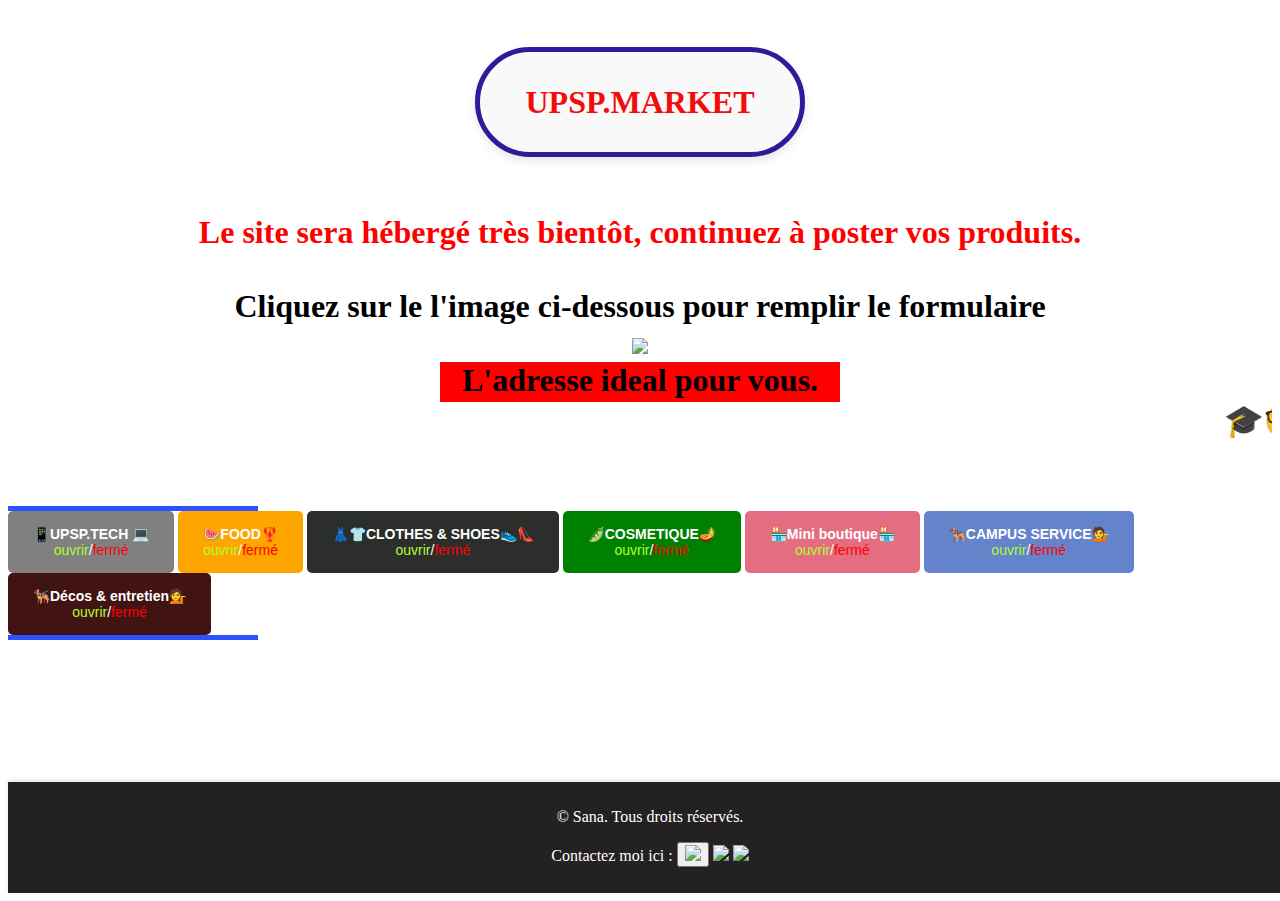
==== index.html @ f22b44c7 "Update index.html" ====
<!DOCTYPE html>
<html lang="en">
<head>
    <link rel="icon" href="https://i.pinimg.com/736x/e4/6c/f3/e46cf3251d27d0cfec1cc9cb92fab597.jpg">
    <meta charset="UTF-8">
    <meta name="viewport" content="width=device-width, initial-scale=1.0">
    <title>upspmarket</title>
    <link rel="stylesheet" href="style.css">
    <!-- image arrière plan,<div class="background-container>"-->
</head>
<body>
<!-- Contenu principal de la page -->
<div class="content">
    <center>
            <br>
            <h1>
                    <span style ="color:red;">
                        <div class="special-box">
                            <h1>
                                UPSP.MARKET
                            </h1>
                        </div>
                    </span><br>
<!--_____________________________Message d'acceuil________________________________-->
                    <span style="color:red;">
                        <strong>
                            Le site sera hébergé très bientôt, continuez à poster vos produits.
                    </span><br><br>
                            <center>
                                Cliquez sur le l'image ci-dessous pour remplir le formulaire
                            </center>
                        </strong>
<!--_____________________________Fin message d'acceuil________________________________-->

                     <!--_______________________Formulaire pour s'inscrire_________________________-->
    <a href="https://docs.google.com/forms/d/e/1FAIpQLScTMn6mOJi2BlqLRBsfJZEhx3GvgQugnROw93ZhOBTxS9wblA/viewform?usp=sf_link">
        <img src="https://i.pinimg.com/736x/54/bc/32/54bc32c8ae7e5a881b48f28f1074d2fd.jpg"width="500" eight="300">
       </img>
   </a><br>
<!--_______________________Formulaire pour s'inscrire_________________________-->
                    <div class="animated-element">L'adresse ideal pour vous.</div>
                <marquee>🎓🤓💻
                        <!-- Contenu de votre élément -->
                      Tout ce dont vous avez besoin se trouve ici, le meilleur de l'Université Polytechnique de San Pedro 🎓🤓💻 !
                </marquee>
            </h1>
    </center><br>

    <br>
    <div class="box"></div>
    <button class="animated-button" style="background-color:grey" type="button" onclick="toggleDiv('A');"><strong>📱UPSP.TECH 💻</strong><br><span style="color:greenyellow">ouvrir</span>/<span style="color:red">fermé</span></button>
    <button class="animated-button" style="background-color:orange" type="button" onclick="toggleDiv('B');"><strong>🍉FOOD🦞</strong><br><span style="color:greenyellow">ouvrir</span>/<span style="color:red">fermé</span></button>
    <button class="animated-button" type="button" onclick="toggleDiv('E');"><strong>👗👕CLOTHES & SHOES👟👠</strong><br><span style="color:greenyellow">ouvrir</span>/<span style="color:red">fermé</span></button>
    <button class="animated-button" style="background-color:green" type="button" onclick="toggleDiv('D');"><strong>🫛COSMETIQUE🪔</strong><br><span style="color:greenyellow">ouvrir</span>/<span style="color:red">fermé</span></button>
    <button class="animated-button" style="background-color:rgba(218, 55, 82, 0.731)" type="button" onclick="toggleDiv('C');"><strong>🏪Mini boutique🏪</strong><br><span style="color:greenyellow">ouvrir</span>/<span style="color:red">fermé</span></button>
    <button class="animated-button" style="background-color:rgb(100, 131, 202)" type="button" onclick="toggleDiv('F');"><strong>🐕‍🦺CAMPUS SERVICE💁</strong><br><span style="color:greenyellow">ouvrir</span>/<span style="color:red">fermé</span></button>
    <button class="animated-button" style="background-color:rgb(66, 19, 19)" type="button" onclick="toggleDiv('G');"><strong>🐕‍🦺Décos & entretien💁</strong><br><span style="color:greenyellow">ouvrir</span>/<span style="color:red">fermé</span></button>
    <div class="box"></div>

    
    <!--_______________________Button Grand volets_______________________-->

    <div id="A" style="display: none;">
    <br>
    <span style="color:white">
    <center>
        <h2 style="background-color: grey">
            UPSP.TECH
        </h2>
    </center>
    </span>
    <div class="tech">
    <!--_______________________Button volet ordi_______________________-->
    
        <button class="animated-button" style="background-color:rgb(68, 66, 66);" type="button" onclick="toggleDiv('div1');">
            <strong>
                Ordinateur
            </strong>
            <br><span style="color:greenyellow">ouvrir</span>/<span style="color:red">fermé</span>
        </button><br>
    <!--_______________________Fin Button volet ordi_______________________-->
     <!--_______________________Contenu button volet ordi_______________________-->
     <div id="div1" style="display: none;"><br>
        Rien pour l'instant
    </div><br>
    <!--_______________________Fin Contenu button volet ordi_______________________-->

    <!--_______________________Button volet téléphone_______________________-->
    
     <button class="animated-button" style="background-color:rgb(68, 66, 66);" type="button" onclick="toggleDiv('div3');">
        <strong>
            Téléphone
        </strong>
        <br><span style="color:greenyellow">ouvrir</span>/<span style="color:red">fermé</span>
    </button><br>
<!--_______________________Fin Button volet téléphone_______________________-->
         <!--_______________________Contenu button volet téléphone_______________________-->
         <div id="div3" style="display: none;"><br>
            Rien pour l'instant
        </div><br>
        <!--_______________________Fin Contenu button volet téléphone_______________________-->
    <!--_______________________Button volet habillage_______________________-->
            <button class="animated-button" style="background-color:rgb(68, 66, 66)" type="button" onclick="toggleDiv('div2');">              
                    <strong>
                    habillage PC
                </strong>
                <br><span style="color:greenyellow">ouvrir</span>/<span style="color:red">fermé</span>
            </button>
                    <br>
    <!--_______________________Fin Button volet habillage_______________________--> 
    
    <!--_______________________Contenu Button volet habillage_______________________-->
    <div id="div2" style="display: none;"><br>
    Rien pour l'instant
    </div><br>
    <!--_______________________Fin Contenu button volet habillage_______________________-->
</div>
    <script>
        function toggleDiv(id) {
            const divCible = document.getElementById(id);
            divCible.style.display = (divCible.style.display === 'none') ? 'block' : 'none';
        }
    </script>
    </div>
    <!--__________________Début Contenu UPSP.FOOD________________________-->
<div id="B" style="display: none;">
            <br>
            <span style="color:white">
            <center>
                <h2 style="background-color: orange"
                <h2>
                    C'EST L'HEURE DE GARCON
                </h2>
            </center>
            </span>

<div class="food">

<!--_________________________________________vendeur de Ines_________________________________-->
<p> 
    <h3>Attiéké</h3>
    <img src="https://i.pinimg.com/474x/45/db/66/45db667c09c35a078e8d713dfca52bf6.jpg" width="200" eight="200"><br>
    De l'attiéké frais et bien consistant disponible en chambre <br>
 Contactez le vendeur ici : 
    
    <a href="tel:+2250152304419"><button><img src="https://i.pinimg.com/474x/60/6f/cf/606fcf646f2f1ab3c95fbb1ce1888064.jpg" width="40" eight="40"></button></a> 
    <a href="https://wa.me/2250575087250"<button><img src="https://th.bing.com/th/id/OIP.UU5lzm8LnjSTkLT4FLvFlAHaHa?rs=1&pid=ImgDetMain" width="40" eight="40"></button></a>
     <!--Fin contacter vendeur-->
    <!--Fin boxe contenue-->
</p><br>
<!--_________________________________________Fin vendeur de Ines_________________________________-->

<!--_________________________________________Vendeur de Chocolat_________________________________-->
<p>
    <h3>Chocalat</h3>
        <img src="https://i.pinimg.com/474x/d8/e5/52/d8e552cf3e29cdafb84d73206c1eb797.jpg" width="200" eight="200"><br>
    disponible en chambre A1-76 :<br>
    - 50 frs le cube<br>
    - 500 frs le sachet<br>
    - 1000 frs la boite<br></h3> 
    Contactez le vendeur ici : 
        
        <a href="tel:+2250574932500"><button><img src="https://i.pinimg.com/474x/60/6f/cf/606fcf646f2f1ab3c95fbb1ce1888064.jpg" width="40" eight="40"></button></a> 
        <a href="lien whatsapp ici"<button><img src="https://th.bing.com/th/id/OIP.UU5lzm8LnjSTkLT4FLvFlAHaHa?rs=1&pid=ImgDetMain" width="40" eight="40"></button></a>
         <!--Fin contacter vendeur-->
</p>
<!--_________________________________________Fin Vendeur de Chocolat_________________________________-->

<!--_________________________________________vendeur de pain_________________________________-->
<p>
    <h3>Pain</h3>
<img src="https://i.pinimg.com/474x/0f/12/c1/0f12c1b92d27aff63682634176e4d820.jpg" width="200" eight="200"><br>
du pains chaud sur le campus disponible en D2-118<br>
 Contactez le vendeur ici : 

<a href="tel:+2250703052714"><button><img src="https://i.pinimg.com/474x/60/6f/cf/606fcf646f2f1ab3c95fbb1ce1888064.jpg" width="40" eight="40"></button></a> 
<a href="https://wa.me/2250703052714"<button><img src="https://th.bing.com/th/id/OIP.UU5lzm8LnjSTkLT4FLvFlAHaHa?rs=1&pid=ImgDetMain" width="40" eight="40"></button></a>
 <!--Fin contacter vendeur-->
<!--Fin boxe contenue-->
</p><br>
<!--_________________________________________Fin vendeur de pain_________________________________-->
    <!--_________________________________________Gbozon_________________________________-->
<p>
    <h3>gbozon bien consistant</h3>
        <img src="https://i.pinimg.com/474x/61/51/6e/61516ebcb2709386ce1fd863b7da479f.jpg" width="200" eight="200"><br>
        
        <trong>
            du gbozon bien consistant, 50 frs en chambre C2-111
    <br> </trong> Contactez le vendeur ici : 
        
        <a href="tel:+225O749990500"><button><img src="https://i.pinimg.com/474x/60/6f/cf/606fcf646f2f1ab3c95fbb1ce1888064.jpg" width="40" eight="40"></button></a> 
        <a href="https://wa.me/2250703052714"><button><img src="https://th.bing.com/th/id/OIP.UU5lzm8LnjSTkLT4FLvFlAHaHa?rs=1&pid=ImgDetMain" width="40" eight="40"></button></a>
         <!--Fin contacter vendeur-->
</p>
    <!--_________________________________________Fin Gbozon_________________________________-->

<!--_________________________________________Crepes Grace Emmanuella_________________________________-->
<p>
    <h3>Crêpes</h3>
        <img src="https://i.pinimg.com/474x/1e/a3/45/1ea34511c8b0f3c87700ee6958c28e7b.jpg" width="200" eight="200"><br>
        
        <trong>
            Crêpe<br> 
            8 crêpe nature 1000f<br> 
            8 crêpe au chocolat 1500f<br> 
            10 crêpe au Nutella 2000f,<br>
            disponible en chambre A1-47
    <br> </trong> Contactez le vendeur ici : 
        
        <a href="tel:+2250787151311"><button><img src="https://i.pinimg.com/474x/60/6f/cf/606fcf646f2f1ab3c95fbb1ce1888064.jpg" width="40" eight="40"></button></a> 
        <a href="https://wa.me/+2250787151311"><button><img src="https://th.bing.com/th/id/OIP.UU5lzm8LnjSTkLT4FLvFlAHaHa?rs=1&pid=ImgDetMain" width="40" eight="40"></button></a>
         <!--Fin contacter vendeur-->
</p>
    <!--_________________________________________Fin Crepes Grace Emmanuella_________________________________-->

<!--_________________________________________Vendeur de Chips_________________________________-->
<p>
    <h3>Chips</h3>
        <img src="https://i.pinimg.com/474x/78/dd/a6/78dda67d8907d0174f7057cfb4152e4b.jpg" width="200" eight="200"><br>

    disponible en chambre A1-63 pour les filles <br>et C2-103 pour les garçons au prix de 100f seulement.<br>
    Contactez le vendeur ici : 
        
        <a href="tel:+2250152547659"><button><img src="https://i.pinimg.com/474x/60/6f/cf/606fcf646f2f1ab3c95fbb1ce1888064.jpg" width="40" eight="40"></button></a> 
        <a href="lien whatsapp ici"<button><img src="https://th.bing.com/th/id/OIP.UU5lzm8LnjSTkLT4FLvFlAHaHa?rs=1&pid=ImgDetMain" width="40" eight="40"></button></a>
         <!--Fin contacter vendeur-->
</p><br>
<!--_________________________________________Fin Vendeur de Chips_________________________________-->

<!--_________________________________________AWAZA Emmanuel Désiré Des chips de bananes_________________________________-->
<p>
    <h3>chips de bananes</h3>
        <img src="https://i.pinimg.com/474x/78/94/41/7894419e05bc29db40de49fc81e91cbb.jpg" width="200" eight="200">
        <img src="lien manquant ici" width="200" eight="200"><br>
        
        <trong>
            Des chips de bananes 100 frs<br>
            disponible en chambre C2-101
    <br> </trong> Contactez le vendeur ici : 
        
        <a href="tel:+2250777221396"><button><img src="https://i.pinimg.com/474x/60/6f/cf/606fcf646f2f1ab3c95fbb1ce1888064.jpg" width="40" eight="40"></button></a> 
        <a href="https://wa.me/+2250777221396"><button><img src="https://th.bing.com/th/id/OIP.UU5lzm8LnjSTkLT4FLvFlAHaHa?rs=1&pid=ImgDetMain" width="40" eight="40"></button></a>
         <!--Fin contacter vendeur-->
</p>
    <!--_________________________________________Fin AWAZA Emmanuel Désiré Des chips de bananes_________________________________-->

    </div>
</div>
<!--__________________Fin Contenu UPSP.FOOD________________________-->   

<!--__________________Début Contenu UPSP.CLOTHES________________________-->
    
<div id="E" style="display: none;">
    <br><span style="color:white">
        <center>
            <h2 style="background-color: black">
                UPSP.CLOTHES & SHOES
            </h2>
        </center>
        </span>
    <div class="clo">
    <!--_________________________________________Vendeur de LYA tricoter_________________________________-->
<p>
    <h3>LYA CRÉATION 🧶</h3>
        <img src="https://i.pinimg.com/474x/bf/a7/31/bfa73115e9c46bea02b4c4eecd085e69.jpg" width="200" eight="200">
    <img src="https://i.pinimg.com/474x/b7/91/5d/b7915d10ad5358093e8c8f657ff0f574.jpg" width="150" eight="300">
    
        
        <h3>
    Nous donnons vie à vos idées de vêtements.</h3> 
    Contactez le vendeur ici : 
        
        <a href="tel:+2250703997519"><button><img src="https://i.pinimg.com/474x/60/6f/cf/606fcf646f2f1ab3c95fbb1ce1888064.jpg" width="40" eight="40"></button></a> 
        <a href="lien whatsapp ici"<button><img src="https://th.bing.com/th/id/OIP.UU5lzm8LnjSTkLT4FLvFlAHaHa?rs=1&pid=ImgDetMain" width="40" eight="40"></button></a>
         <!--Fin contacter vendeur-->
</p>
    <!--_________________________________________Fin vendeur LYA tricoter_________________________________-->
<!--_________________________________________Vendeuse audrey_________________________________-->
<p>
    <br>
    <h3>Drey🥰Drey🛒</h3>
        <img src="https://i.pinimg.com/474x/ae/05/b2/ae05b27e4883dfc32a8785d1a883253a.jpg" width="200" eight="200"><br>
    venez faire votre shopping ici😉 : <br></h3> 
    Contactez le vendeur ici : 
        
        <a href="tel:+2250556816036"><button><img src="https://i.pinimg.com/474x/60/6f/cf/606fcf646f2f1ab3c95fbb1ce1888064.jpg" width="40" eight="40"></button></a> 
        <a href="https://wa.me/+2250556816036"<button><img src="https://th.bing.com/th/id/OIP.UU5lzm8LnjSTkLT4FLvFlAHaHa?rs=1&pid=ImgDetMain" width="40" eight="40"></button></a>
         <!--Fin contacter vendeur-->
</p>
    <!--_________________________________________Fin Vendeuse audrey_________________________________-->
    <br>
    </div>
</div>
<!--__________________Fin Contenu UPSP.CLOTHES________________________-->
 <!--__________________Début Contenu UPSP.COSMETIQUE________________________-->
    
 <div id="D" style="display: none;">
    <br><span style="color:white">
        <center>
            <h2 style="background-color: green"
            <h2>
                UPSP.COSMETIQUE
            </h2>
        </center>
        </span>
        <div class="cos">
<!--_________________________________________Savons noir_________________________________-->
<p>
    <h3>Savon noir 100% naturel</h3>
        <img src="https://i.pinimg.com/736x/ee/a3/fc/eea3fce37acac38609f61dd4b78e49b3.jpg" width="200" eight="200"><br>
        
        <trong>
    Vente de savon noir qui est un savon fait à base d'ingrédients naturels tels que le beurre de karité, l'huile végétale, la potasse, l'hysope.
    <br>Le savon traite les boutons, les odeurs corporelles, les pieds d'athlète, eczéma, les vergetures, les teignes, les dartres, disponible en D2-113
    <br> </trong> Contactez le vendeur ici : 
        
        <a href="tel:+2250703967378"><button><img src="https://i.pinimg.com/474x/60/6f/cf/606fcf646f2f1ab3c95fbb1ce1888064.jpg" width="40" eight="40"></button></a> 
        <a href="https://wa.me/+2250703967378"<button><img src="https://th.bing.com/th/id/OIP.UU5lzm8LnjSTkLT4FLvFlAHaHa?rs=1&pid=ImgDetMain" width="40" eight="40"></button></a>
         <!--Fin contacter vendeur-->
</p>
<!--_________________________________________Fin Savons noir_________________________________-->

<!--_________________________________________Parfum et essence_________________________________-->
<p>
    <h3>Parfums et essences de parfum</h3>
        <img src="https://i.pinimg.com/474x/e9/b1/dc/e9b1dc9c8f61c61010616ae4e5856036.jpg" width="200" eight="200"><br>
        
        <trong>
    Parfums et essences de parfum disponible à un prix abordable 1000f pour les parfums et 500f pour les essences , disponible en chambre A1-56
    <br> </trong> Contactez le vendeur ici : 
        
        <a href="tel:+2250710426249"><button><img src="https://i.pinimg.com/474x/60/6f/cf/606fcf646f2f1ab3c95fbb1ce1888064.jpg" width="40" eight="40"></button></a> 
        <a href="https://wa.me/+2250710426249"><button><img src="https://th.bing.com/th/id/OIP.UU5lzm8LnjSTkLT4FLvFlAHaHa?rs=1&pid=ImgDetMain" width="40" eight="40"></button></a>
         <!--Fin contacter vendeur-->
</p>
    <!--_________________________________________Fin Parfum et essence_________________________________-->

            <!--_________________________________________Parfum Kouadio Amoin djelou sylvera_________________________________-->
<p>
    <h3>PARFUM</h3>
        <img src="lien manquant ici" width="200" eight="200"><br>
        
        <trong>
            Des parfums à des prix satisfaisants 1000 l'unité<br>
            disponible en chambre A1-64
    <br> </trong> Contactez le vendeur ici : 
        
        <a href="tel:+2250594936590"><button><img src="https://i.pinimg.com/474x/60/6f/cf/606fcf646f2f1ab3c95fbb1ce1888064.jpg" width="40" eight="40"></button></a> 
        <a href="https://wa.me/+2250594936590"><button><img src="https://th.bing.com/th/id/OIP.UU5lzm8LnjSTkLT4FLvFlAHaHa?rs=1&pid=ImgDetMain" width="40" eight="40"></button></a>
         <!--Fin contacter vendeur-->
</p>
    <!--_________________________________________Fin Parfum Kouadio Amoin djelou sylvera_________________________________-->
    
            
    <br>
</div>
</div>
 <!--__________________Fin Contenu UPSP.COSMETIQUE________________________-->
    <!--__________________Début Contenu UPSP.mini Boutique________________________-->
    <div id="C" style="display: none;">
        <br><span style="color:white">
            <center>
                <h2 style="background-color: rgb(56, 53, 53)"
                <h2>
                    UPSP.boutique
                </h2>
            </center>
            </span>
            <div class="bout">
        <!--_________________________________________Lait en poudre_________________________________-->
<p>
    <h3>Lait en poudre</h3>
        <img src="https://i.pinimg.com/474x/da/71/39/da71391848eca5b598dca9f551ba0c46.jpg" width="200" eight="200"><br>
        
        <trong>
    Lait en poudre disponible en C2-95 au prix de 150 frs
    <br> </trong> Contactez le vendeur ici : 
        
        <a href="tel:+2250170113116"><button><img src="https://i.pinimg.com/474x/60/6f/cf/606fcf646f2f1ab3c95fbb1ce1888064.jpg" width="40" eight="40"></button></a> 
        <a href="lien ici"><button><img src="https://th.bing.com/th/id/OIP.UU5lzm8LnjSTkLT4FLvFlAHaHa?rs=1&pid=ImgDetMain" width="40" eight="40"></button></a>
         <!--Fin contacter vendeur-->
</p>
    <!--_________________________________________Fin Lait en poudre_________________________________-->

    <!--_________________________________________Sardine & Paté GNIRE KADIDJA STEPHANIE KANE_________________________________-->
<p>
    <h3>Sardine et pâté</h3>
        <img src="https://i.pinimg.com/736x/95/d1/04/95d1048e8f7e5d4bbb7358df4927274b.jpg" width="200" eight="200">
        <img src="lien manquant ici" width="200" eight="200"><br>
        
        <trong>
            Sardine et pâté prix unitaire 500 frs<br>
            disponible en chambre A1-58
    <br> </trong> Contactez le vendeur ici : 
        
        <a href="tel:+2250706524776"><button><img src="https://i.pinimg.com/474x/60/6f/cf/606fcf646f2f1ab3c95fbb1ce1888064.jpg" width="40" eight="40"></button></a> 
        <a href="https://wa.me/+2250706524776"><button><img src="https://th.bing.com/th/id/OIP.UU5lzm8LnjSTkLT4FLvFlAHaHa?rs=1&pid=ImgDetMain" width="40" eight="40"></button></a>
         <!--Fin contacter vendeur-->
</p>
    <!--_________________________________________Fin Sardine & Patté GNIRE KADIDJA STEPHANIE KANE_________________________________-->
    
    
    </div>
    </div>
    <!--__________________Fin Contenu UPSP.boutique________________________-->   
    
    <!--_________________________________________________________________________________-->

    <!--__________________Début Contenu UPSP.SERVICE________________________-->
    
<div id="F" style="display: none;">
    <br><span style="color:white">
        <center>
            <h2 style="background-color: black"
            <h2>
                UPSP.SERVICES
            </h2>
        </center>
        </span>
    <div class="serv">
    <!--_________________________________________SKAOMAC BUSINESS_________________________________-->
<p>
<h3>SKOMAC BUSINESS</h3>
    <img src="https://i.pinimg.com/474x/c5/59/a8/c559a83ff2778a058ad5ac349b01bca1.jpg" width="200" eight="200"><br>
    
    <trong>
Impressions et photocopie des fichiers.
<br>Traitement de photo d'identité.
<br>Vente de paquet de rame.
<br>Disponible en D2-113 <br>
</trong> Contactez le vendeur ici : 
    
    <a href="tel:+2250703967378"><button><img src="https://i.pinimg.com/474x/60/6f/cf/606fcf646f2f1ab3c95fbb1ce1888064.jpg" width="40" eight="40"></button></a> 
    <a href="https://wa.me/+2250703967378"<button><img src="https://th.bing.com/th/id/OIP.UU5lzm8LnjSTkLT4FLvFlAHaHa?rs=1&pid=ImgDetMain" width="40" eight="40"></button></a>
     <!--Fin contacter vendeur-->
    <!--Fin boxe contenue-->
</p>
<!--_________________________________________Fin SKAOMAC BUSINESS_________________________________-->

<!--_________________________________________C-MULTISERVICES_________________________________-->
<p>
    <h3>CAMILLE-MULTISERVICES</h3>
        <img src="https://i.pinimg.com/474x/c2/e6/0b/c2e60b9cf5459fa193fe725023d4932d.jpg" width="200" eight="200">
        <img src="https://i.pinimg.com/564x/3c/a6/0d/3ca60d78b547be806c9e15394372f84d.jpg" width="200" eight="200"><br>
        
        <trong>
    Inscription en ligne, Photocopie impression photo miniute chez C-MULTISERVICES Dsponible en D1-66
    <br> </trong> Contactez le vendeur ici : 
        
        <a href="tel:+2250757496308"><button><img src="https://i.pinimg.com/474x/60/6f/cf/606fcf646f2f1ab3c95fbb1ce1888064.jpg" width="40" eight="40"></button></a> 
        <a href="https://wa.me/qr/ED5CKX2KMQSAJ1"><button><img src="https://th.bing.com/th/id/OIP.UU5lzm8LnjSTkLT4FLvFlAHaHa?rs=1&pid=ImgDetMain" width="40" eight="40"></button></a>
         <!--Fin contacter vendeur-->
</p>
<!--_________________________________________Fin C-MULTISERVICES_________________________________-->

<!--_________________________________________SERVICE D'IMPRESSION_________________________________-->
<p>
    <h3>SERVICE D'IMPRESSION</h3>
        <img src="https://i.pinimg.com/474x/cc/c7/12/ccc7129cc0d66d6a14f354e8819dfcce.jpg" width="200" eight="200"><br>
        
        <trong>
            Service d'Impressions, reliures, photos d'identité<br>
            disponible en chambre A1-78
    <br> </trong> Contactez le vendeur ici : 
        
        <a href="tel:+2250769153672"><button><img src="https://i.pinimg.com/474x/60/6f/cf/606fcf646f2f1ab3c95fbb1ce1888064.jpg" width="40" eight="40"></button></a> 
        <a href="https://wa.me/+2250769153672"><button><img src="https://th.bing.com/th/id/OIP.UU5lzm8LnjSTkLT4FLvFlAHaHa?rs=1&pid=ImgDetMain" width="40" eight="40"></button></a>
         <!--Fin contacter vendeur-->
</p>
<!--_________________________________________Fin SERVICE D'IMPRESSION_________________________________-->  
    

    <br>
</div>
</div>
<!--__________________Fin Contenu UPSP.SERVICE________________________-->

<!--__________________Début Contenu Décos & entretien________________________-->
    
<div id="G" style="display: none;">
    <br><span style="color:white">
        <center>
            <h2 style="background-color: rgb(66, 19, 19)"
            <h2>
                UPSP.Décos & entretien🫧
            </h2>
        </center>
        </span>
        <div class="entr">
            <!--_________________________________________Savon Liquide_________________________________-->
<p>
    <h3>Savon liquide</h3>
        <img src="https://i.pinimg.com/474x/43/82/1d/43821df7a17ba163728462c3c203c2c0.jpg" width="200" eight="200"><br>
        
        <trong>
            Savon liquide 500f/300f, disponible en chambre A1-55
    <br> </trong> Contactez le vendeur ici : 
        
        <a href="tel:+2250705180723"><button><img src="https://i.pinimg.com/474x/60/6f/cf/606fcf646f2f1ab3c95fbb1ce1888064.jpg" width="40" eight="40"></button></a> 
        <a href="https://wa.me/+2250705180723"><button><img src="https://th.bing.com/th/id/OIP.UU5lzm8LnjSTkLT4FLvFlAHaHa?rs=1&pid=ImgDetMain" width="40" eight="40"></button></a>
         <!--Fin contacter vendeur-->
</p>
    <!--_________________________________________Fin Savon Liquide_________________________________-->
    
    
        </div>
</div>
<!--__________________Fin Contenu Décos & entretien________________________-->

    <script>
        function toggleDiv(id) {
            const divCible = document.getElementById(id);
            divCible.style.display = (divCible.style.display === 'none') ? 'block' : 'none';
        }
    </script>
    <!--________________________________________________________________-->
    
    <!--_______________________Fin Button Grand volets_______________________-->
</div><br><br><br>

<!-- Pied de page -->
  <footer class="footer">
    <p>© Sana. Tous droits réservés.</p>
    <p>Contactez moi ici : <a href="tel:+2250575087250"><button><img src="https://i.pinimg.com/474x/60/6f/cf/606fcf646f2f1ab3c95fbb1ce1888064.jpg" width="40" eight="40"></button></a> 
    
        <a href="https://wa.me/message/QBL6OUPEPLK2L1"<button><img src="https://th.bing.com/th/id/OIP.UU5lzm8LnjSTkLT4FLvFlAHaHa?rs=1&pid=ImgDetMain" width="40" eight="40"></button></a>
        
        <a href="mailto:sanaabdouldjelil5@gmail.com" <button><img src="https://th.bing.com/th/id/R.ae1fbd64a793791023ce79747500f709?rik=z%2bHyd97vQbPpFA&pid=ImgRaw&r=0" width="40" eight="40"></button></a></p>
  </footer>
</body>
</html>
---- style.css ----
/*Adaptation aux différents écrans*/
 /* Styles spécifiques pour les écrans larges */
 @media screen and (min-width: 768px) {
    img {
max-width: 100%;
height: auto;
}

.container {
display: flex;
flex-direction: column; /* Pour les appareils mobiles */
/* Autres styles */
}

body {
font-size: 16px; /* Taille de base */
}

h1 {
font-size: 2rem; /* 32px sur tous les écrans */
}


}

/* Styles spécifiques pour les écrans étroits (mobiles) */
@media screen and (max-width: 767px) {
    img {
max-width: 100%;
height: auto;
}

.container {
display: flex;
flex-direction: column; /* Pour les appareils mobiles */
/* Autres styles */
}

body {
font-size: 16px; /* Taille de base */
}

h1 {
font-size: 2rem; /* 32px sur tous les écrans */
}


}
/*Fin adaptation aux différents écrans*/

/* Annimation box */
.box {
    width: 250px;
    height: 5px;
    background-color: rgb(47, 82, 255);
    position: relative;
    animation: move 2s infinite alternate;
}

@keyframes move {
    from { left: 0; }
    to { left: 100px; }
}
/* Fin animation box */

/* Zoomer boutton */
@keyframes boutonAnimation {
    0% {
        background-color: #4c99af;
        transform: scale(1);
    }
    50% {
        background-color: #4577a0;
        transform: scale(1.1);
    }
    100% {
        background-color: #4c54af;
        transform: scale(1);
    }
}

/* Appliquer l'animation au bouton */
.animated-button {
    padding: 15px 25px;
    font-size: 14px;
    color: white;
    background-color: #2c2e2c;
    border: none;
    border-radius: 5px;
    cursor: pointer;
    transition: transform 0.3s ease-in-out;
}

.animated-button:hover {
    animation: boutonAnimation 1s infinite;
}
/* Fin zoomer boutton */

/* Appliquer l'image d'arrière-plan */
.background-container {
    background-image: url('https://i.pinimg.com/474x/03/b6/af/03b6af12995490ada2d853784f60afe2.jpg');
    background-size: cover; /* Ajuste l'image pour couvrir tout l'élément */
    background-position: center; /* Centre l'image */
    background-repeat: no-repeat; /* Empêche la répétition de l'image */
    width: 100%;
    height: 100vh; /* Hauteur de la fenêtre */
}
/* Fin appliquer l'image d'arrière-plan */

/* Définir l'animation (L'adresse ideal pour vous.) */
@keyframes exempleAnimation {
    0% {
        transform: translateX(0);
        background-color: rgba(15, 85, 142, 0.626);
    }
    50% {
        transform: translateX(100px);
        background-color: rgba(39, 138, 219, 0.386);
    }
    100% {
        transform: translateX(0);
        background-color: white;
    }
}

/* Appliquer l'animation à un élément */
.animated-element {
    width: 400px;
    height: 40px;
    background-color: red;
    animation: exempleAnimation 5s infinite;
}
/* Fin définir l'animation (L'adresse ideal pour vous.) */

/*Debut box (UPSP.MARKET)*/
.special-box {
    padding: 10px;
    border: 5px solid #2f1a9c;
    background-color: #f9f9f9;
    border-radius: 100px;
    box-shadow: 0 4px 8px rgba(0, 0, 0, 0.1);
    font-size: 18px;
    color: #f30c0c;
    text-align: center;
    width: 300px;
    margin: 20px auto;
}
/*Fin box (UPSP.MARKET)*/

/*Debut box (pain sièmo)*/

.special-box1 {
    padding: 15px;
    border: 2px solid rgb(53, 25, 25);
    background-color: grey;
    border-radius: 0px;
    font-size: 18px;
    color: white;
    text-align: left;
    width: 400px;
    margin: 20px auto;
}
/*Fin box (pain sièmo)*/




/* Styles pour le contenu principal */
.content {
    min-height: 80vh; /* Assure que le contenu principal prend au moins 80% de la hauteur de la fenêtre */
}

/* Styles pour le pied de page */
.footer {
    background-color: #232121;
    color: white;
    text-align: center;
    padding: 10px;
    position: relative;
    bottom: 0;
    width: 100%;
    box-shadow: 0 -2px 5px rgba(0, 0, 0, 0.1);
}

/*image arrière plan tech*/
.tech {
    background-image: url('https://i.pinimg.com/474x/66/68/30/666830b40998b5b1fcefbc4c213888ad.jpg'); /* Remplacez 'votre-image.jpg' par le chemin de votre image */
    background-size: cover; /* Ajuste l'image pour qu'elle couvre tout l'arrière-plan */
    background-repeat: no-repeat; /* Empêche la répétition de l'image */
    background-position: center; /* Centre l'image dans l'élément */
    padding: 20px; /* Ajoute un peu de padding pour le contenu */
    color:white;/* Change la couleur du texte pour qu'il soit lisible sur l'image de fond */
  }
  
/*fin image arrière plan tech*/

/*image arrière plan food*/
.food {
    background-image: url('https://i.pinimg.com/474x/33/53/4d/33534d732982f85e5fe97c6baf41809d.jpg'); /* Remplacez 'votre-image.jpg' par le chemin de votre image */
    background-size: cover; /* Ajuste l'image pour qu'elle couvre tout l'arrière-plan */
    background-repeat: no-repeat; /* Empêche la répétition de l'image */
    background-position: center; /* Centre l'image dans l'élément */
    padding: 20px; /* Ajoute un peu de padding pour le contenu */
    color:white;/* Change la couleur du texte pour qu'il soit lisible sur l'image de fond */
  }
  
/*fin image arrière plan food*/

/*image arrière plan Clothes*/
.clo {
    background-image: url('https://i.pinimg.com/474x/bb/fb/68/bbfb68abd77507c27852f3c63efa8c76.jpg'); /* Remplacez 'votre-image.jpg' par le chemin de votre image */
    background-size: cover; /* Ajuste l'image pour qu'elle couvre tout l'arrière-plan */
    background-repeat: no-repeat; /* Empêche la répétition de l'image */
    background-position: center; /* Centre l'image dans l'élément */
    padding: 20px; /* Ajoute un peu de padding pour le contenu */
    color:whitesmoke;/* Change la couleur du texte pour qu'il soit lisible sur l'image de fond */
  }  
/*fin image arrière plan clothes*/

/*image arrière plan cosmétique*/
.cos {
    background-image: url('https://i.pinimg.com/474x/ff/49/69/ff4969bf0de7e66fa4896c9209719205.jpg'); /* Remplacez 'votre-image.jpg' par le chemin de votre image */
    background-size: cover; /* Ajuste l'image pour qu'elle couvre tout l'arrière-plan */
    background-repeat: no-repeat; /* Empêche la répétition de l'image */
    background-position: center; /* Centre l'image dans l'élément */
    padding: 20px; /* Ajoute un peu de padding pour le contenu */
    color:black;/* Change la couleur du texte pour qu'il soit lisible sur l'image de fond */
  }  
/*fin image arrière plan cosmétique*/


/*image arrière plan boutique*/
.bout {
    background-image: url('https://i.pinimg.com/474x/66/72/83/6672833343712abe6e1d2cead5cfd476.jpg'); /* Remplacez 'votre-image.jpg' par le chemin de votre image */
    background-size: cover; /* Ajuste l'image pour qu'elle couvre tout l'arrière-plan */
    background-repeat: no-repeat; /* Empêche la répétition de l'image */
    background-position: center; /* Centre l'image dans l'élément */
    padding: 20px; /* Ajoute un peu de padding pour le contenu */
    color:white;/* Change la couleur du texte pour qu'il soit lisible sur l'image de fond */
  }  
/*fin image arrière plan boutique*/

/*image arrière plan service*/
.serv {
    background-image: url('https://i.pinimg.com/474x/8d/2c/68/8d2c68f0d2e53256000306c874c04f43.jpg'); /* Remplacez 'votre-image.jpg' par le chemin de votre image */
    background-size: cover; /* Ajuste l'image pour qu'elle couvre tout l'arrière-plan */
    background-repeat: no-repeat; /* Empêche la répétition de l'image */
    background-position: center; /* Centre l'image dans l'élément */
    padding: 20px; /* Ajoute un peu de padding pour le contenu */
    color:black;/* Change la couleur du texte pour qu'il soit lisible sur l'image de fond */
  }  
/*fin image arrière plan service*/

/*image arrière plan déco & entretien*/
.entr {
    background-image: url('https://i.pinimg.com/474x/66/72/83/6672833343712abe6e1d2cead5cfd476.jpg'); /* Remplacez 'votre-image.jpg' par le chemin de votre image */
    background-size: cover; /* Ajuste l'image pour qu'elle couvre tout l'arrière-plan */
    background-repeat: no-repeat; /* Empêche la répétition de l'image */
    background-position: center; /* Centre l'image dans l'élément */
    padding: 20px; /* Ajoute un peu de padding pour le contenu */
    color:black;/* Change la couleur du texte pour qu'il soit lisible sur l'image de fond */
  }  
/*fin image arrière plan déco & entretien*/
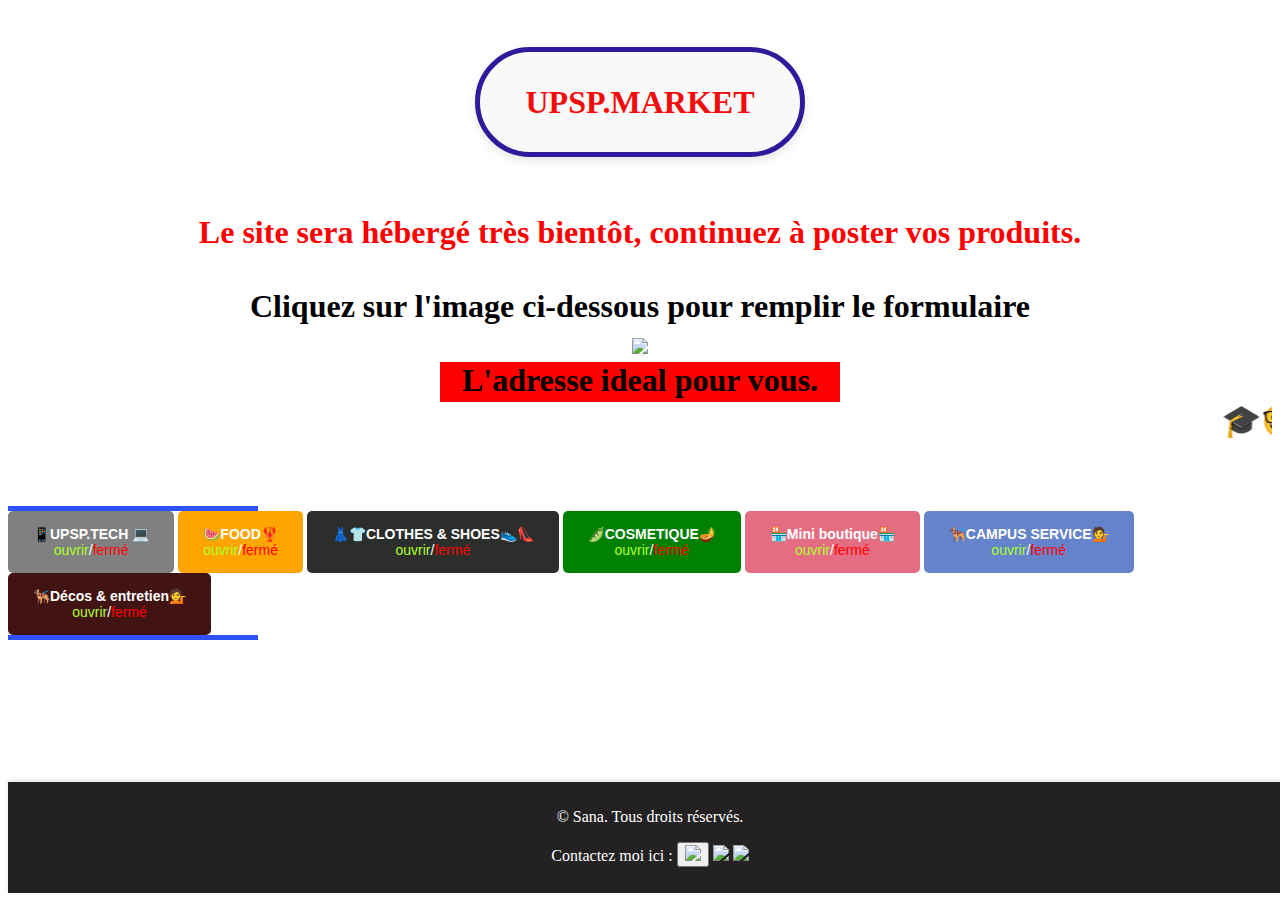
==== commit ae6c988d: "Update index.html" ====
--- a/index.html
+++ b/index.html
@@ -27,7 +27,7 @@
                             Le site sera hébergé très bientôt, continuez à poster vos produits.
                     </span><br><br>
                             <center>
-                                Cliquez sur le l'image ci-dessous pour remplir le formulaire
+                                Cliquez sur l'image ci-dessous pour remplir le formulaire
                             </center>
                         </strong>
 <!--_____________________________Fin message d'acceuil________________________________-->
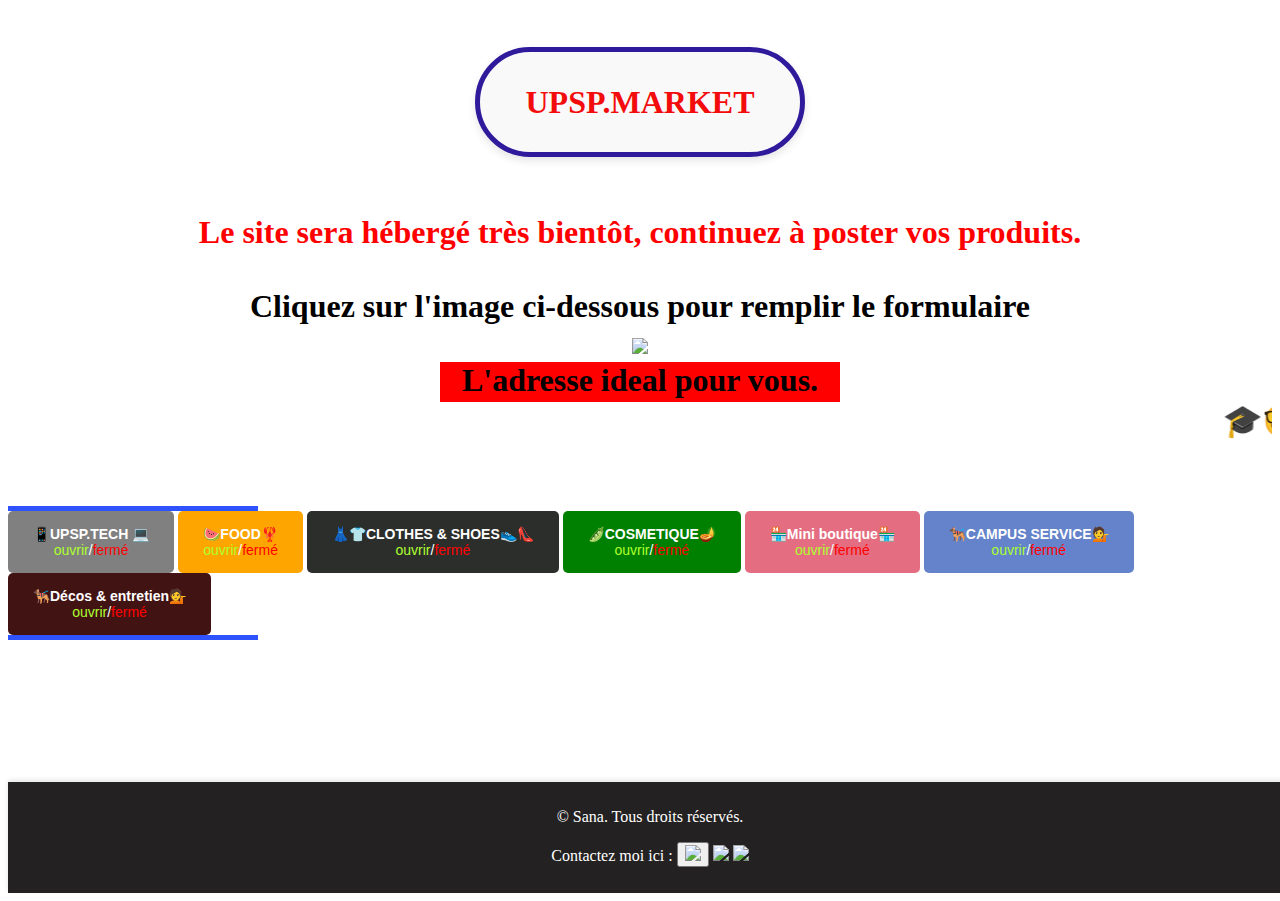
==== commit e2641a82: "Update index.html" ====
--- a/index.html
+++ b/index.html
@@ -189,7 +189,7 @@
     <br> </trong> Contactez le vendeur ici : 
         
         <a href="tel:+225O749990500"><button><img src="https://i.pinimg.com/474x/60/6f/cf/606fcf646f2f1ab3c95fbb1ce1888064.jpg" width="40" eight="40"></button></a> 
-        <a href="https://wa.me/2250703052714"><button><img src="https://th.bing.com/th/id/OIP.UU5lzm8LnjSTkLT4FLvFlAHaHa?rs=1&pid=ImgDetMain" width="40" eight="40"></button></a>
+        <a href="https://wa.me/2250749990500"><button><img src="https://th.bing.com/th/id/OIP.UU5lzm8LnjSTkLT4FLvFlAHaHa?rs=1&pid=ImgDetMain" width="40" eight="40"></button></a>
          <!--Fin contacter vendeur-->
 </p>
     <!--_________________________________________Fin Gbozon_________________________________-->
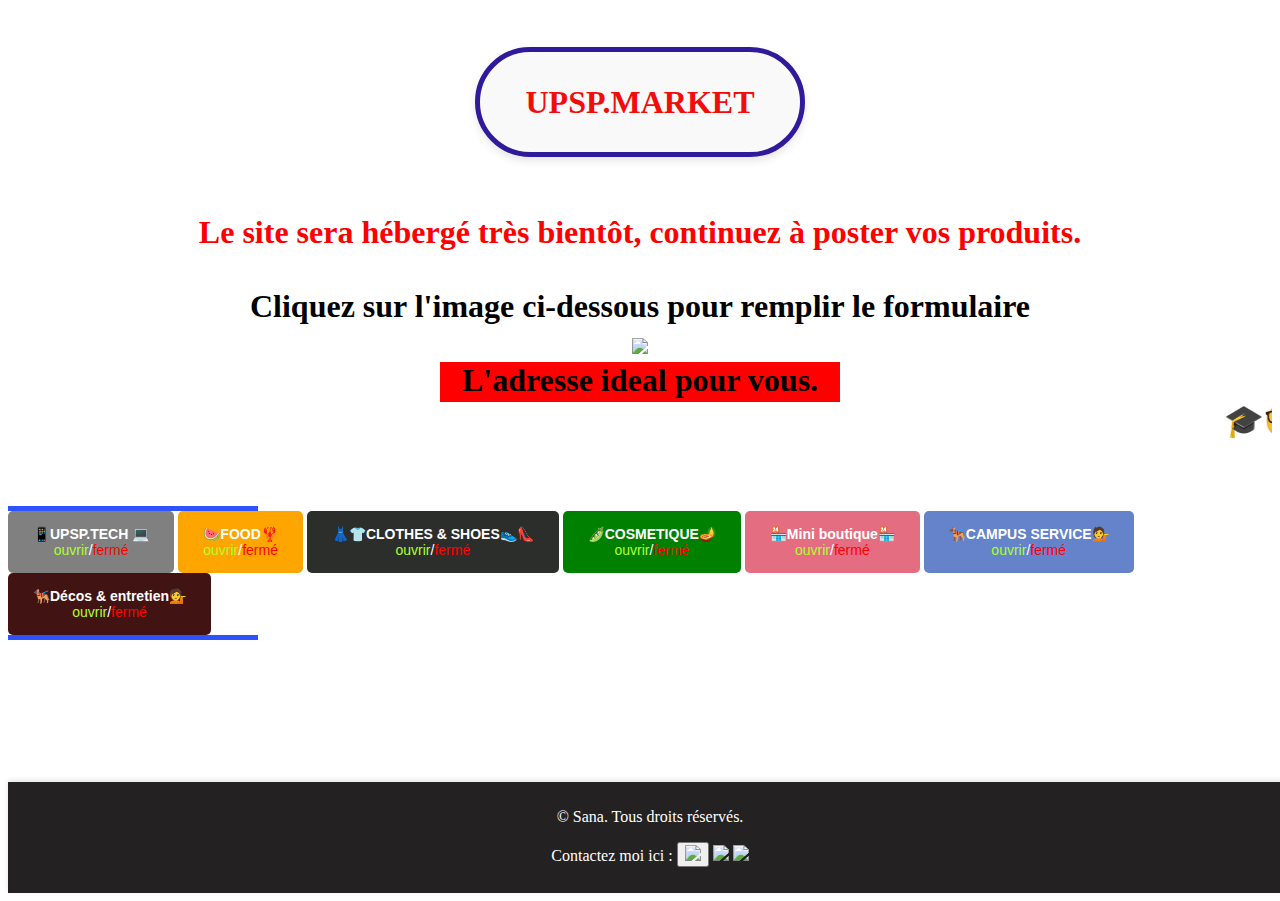
==== commit c4997c4e: "Update index.html" ====
--- a/index.html
+++ b/index.html
@@ -144,7 +144,7 @@
  Contactez le vendeur ici : 
     
     <a href="tel:+2250152304419"><button><img src="https://i.pinimg.com/474x/60/6f/cf/606fcf646f2f1ab3c95fbb1ce1888064.jpg" width="40" eight="40"></button></a> 
-    <a href="https://wa.me/2250575087250"<button><img src="https://th.bing.com/th/id/OIP.UU5lzm8LnjSTkLT4FLvFlAHaHa?rs=1&pid=ImgDetMain" width="40" eight="40"></button></a>
+    <a href="https://wa.me/message/4IFMV5DXGZZ4F1"<button><img src="https://th.bing.com/th/id/OIP.UU5lzm8LnjSTkLT4FLvFlAHaHa?rs=1&pid=ImgDetMain" width="40" eight="40"></button></a>
      <!--Fin contacter vendeur-->
     <!--Fin boxe contenue-->
 </p><br>
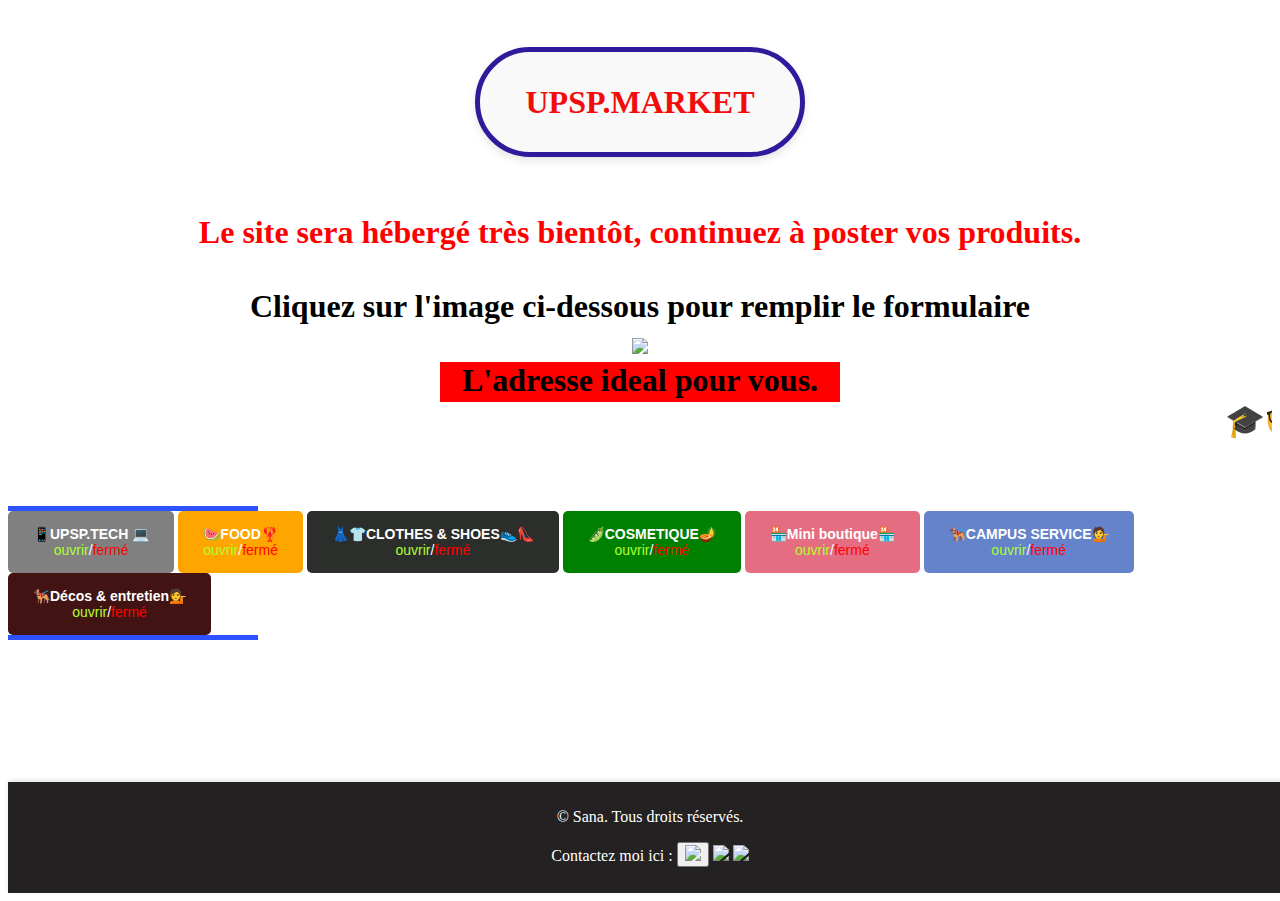
==== commit 5f52f3a8: "Update index.html" ====
--- a/index.html
+++ b/index.html
@@ -161,7 +161,7 @@
     Contactez le vendeur ici : 
         
         <a href="tel:+2250574932500"><button><img src="https://i.pinimg.com/474x/60/6f/cf/606fcf646f2f1ab3c95fbb1ce1888064.jpg" width="40" eight="40"></button></a> 
-        <a href="lien whatsapp ici"<button><img src="https://th.bing.com/th/id/OIP.UU5lzm8LnjSTkLT4FLvFlAHaHa?rs=1&pid=ImgDetMain" width="40" eight="40"></button></a>
+        <a href="ttps://wa.me/2250574932500"<button><img src="https://th.bing.com/th/id/OIP.UU5lzm8LnjSTkLT4FLvFlAHaHa?rs=1&pid=ImgDetMain" width="40" eight="40"></button></a>
          <!--Fin contacter vendeur-->
 </p>
 <!--_________________________________________Fin Vendeur de Chocolat_________________________________-->
@@ -179,6 +179,20 @@
 <!--Fin boxe contenue-->
 </p><br>
 <!--_________________________________________Fin vendeur de pain_________________________________-->
+
+<!--_________________________________________Vendeur de Gateau vanessa_________________________________-->
+<p>
+    <h3>Gâteau</h3>
+        <img src="https://i.pinimg.com/474x/2b/6e/2a/2b6e2ac77426325907b12efe74e81511.jpg" width="200" eight="200"><br>
+        Disponible en D2-115 pour les garçons et en A1-76 pour les filles :<br>
+    Contactez le vendeur ici : 
+        
+        <a href="tel:+2250574932500"><button><img src="https://i.pinimg.com/474x/60/6f/cf/606fcf646f2f1ab3c95fbb1ce1888064.jpg" width="40" eight="40"></button></a> 
+        <a href="ttps://wa.me/2250574932500"<button><img src="https://th.bing.com/th/id/OIP.UU5lzm8LnjSTkLT4FLvFlAHaHa?rs=1&pid=ImgDetMain" width="40" eight="40"></button></a>
+         <!--Fin contacter vendeur-->
+</p>
+<!--_________________________________________Fin Vendeur de Gateau vanessa_________________________________-->
+    
     <!--_________________________________________Gbozon_________________________________-->
 <p>
     <h3>gbozon bien consistant</h3>
@@ -230,8 +244,7 @@
 <!--_________________________________________AWAZA Emmanuel Désiré Des chips de bananes_________________________________-->
 <p>
     <h3>chips de bananes</h3>
-        <img src="https://i.pinimg.com/474x/78/94/41/7894419e05bc29db40de49fc81e91cbb.jpg" width="200" eight="200">
-        <img src="lien manquant ici" width="200" eight="200"><br>
+        <img src="https://i.pinimg.com/474x/78/94/41/7894419e05bc29db40de49fc81e91cbb.jpg" width="200" eight="200"><br>
         
         <trong>
             Des chips de bananes 100 frs<br>
@@ -385,8 +398,7 @@
     <!--_________________________________________Sardine & Paté GNIRE KADIDJA STEPHANIE KANE_________________________________-->
 <p>
     <h3>Sardine et pâté</h3>
-        <img src="https://i.pinimg.com/736x/95/d1/04/95d1048e8f7e5d4bbb7358df4927274b.jpg" width="200" eight="200">
-        <img src="lien manquant ici" width="200" eight="200"><br>
+        <img src="https://i.pinimg.com/736x/95/d1/04/95d1048e8f7e5d4bbb7358df4927274b.jpg" width="200" eight="200"><br>
         
         <trong>
             Sardine et pâté prix unitaire 500 frs<br>
--- a/style.css
+++ b/style.css
@@ -219,7 +219,7 @@
 
 /*image arrière plan cosmétique*/
 .cos {
-    background-image: url('https://i.pinimg.com/474x/ff/49/69/ff4969bf0de7e66fa4896c9209719205.jpg'); /* Remplacez 'votre-image.jpg' par le chemin de votre image */
+    background-image: url('https://i.pinimg.com/474x/66/72/83/6672833343712abe6e1d2cead5cfd476.jpg'); /* Remplacez 'votre-image.jpg' par le chemin de votre image */
     background-size: cover; /* Ajuste l'image pour qu'elle couvre tout l'arrière-plan */
     background-repeat: no-repeat; /* Empêche la répétition de l'image */
     background-position: center; /* Centre l'image dans l'élément */
@@ -242,7 +242,7 @@
 
 /*image arrière plan service*/
 .serv {
-    background-image: url('https://i.pinimg.com/474x/8d/2c/68/8d2c68f0d2e53256000306c874c04f43.jpg'); /* Remplacez 'votre-image.jpg' par le chemin de votre image */
+    background-image: url('https://i.pinimg.com/474x/66/72/83/6672833343712abe6e1d2cead5cfd476.jpg'); /* Remplacez 'votre-image.jpg' par le chemin de votre image */
     background-size: cover; /* Ajuste l'image pour qu'elle couvre tout l'arrière-plan */
     background-repeat: no-repeat; /* Empêche la répétition de l'image */
     background-position: center; /* Centre l'image dans l'élément */
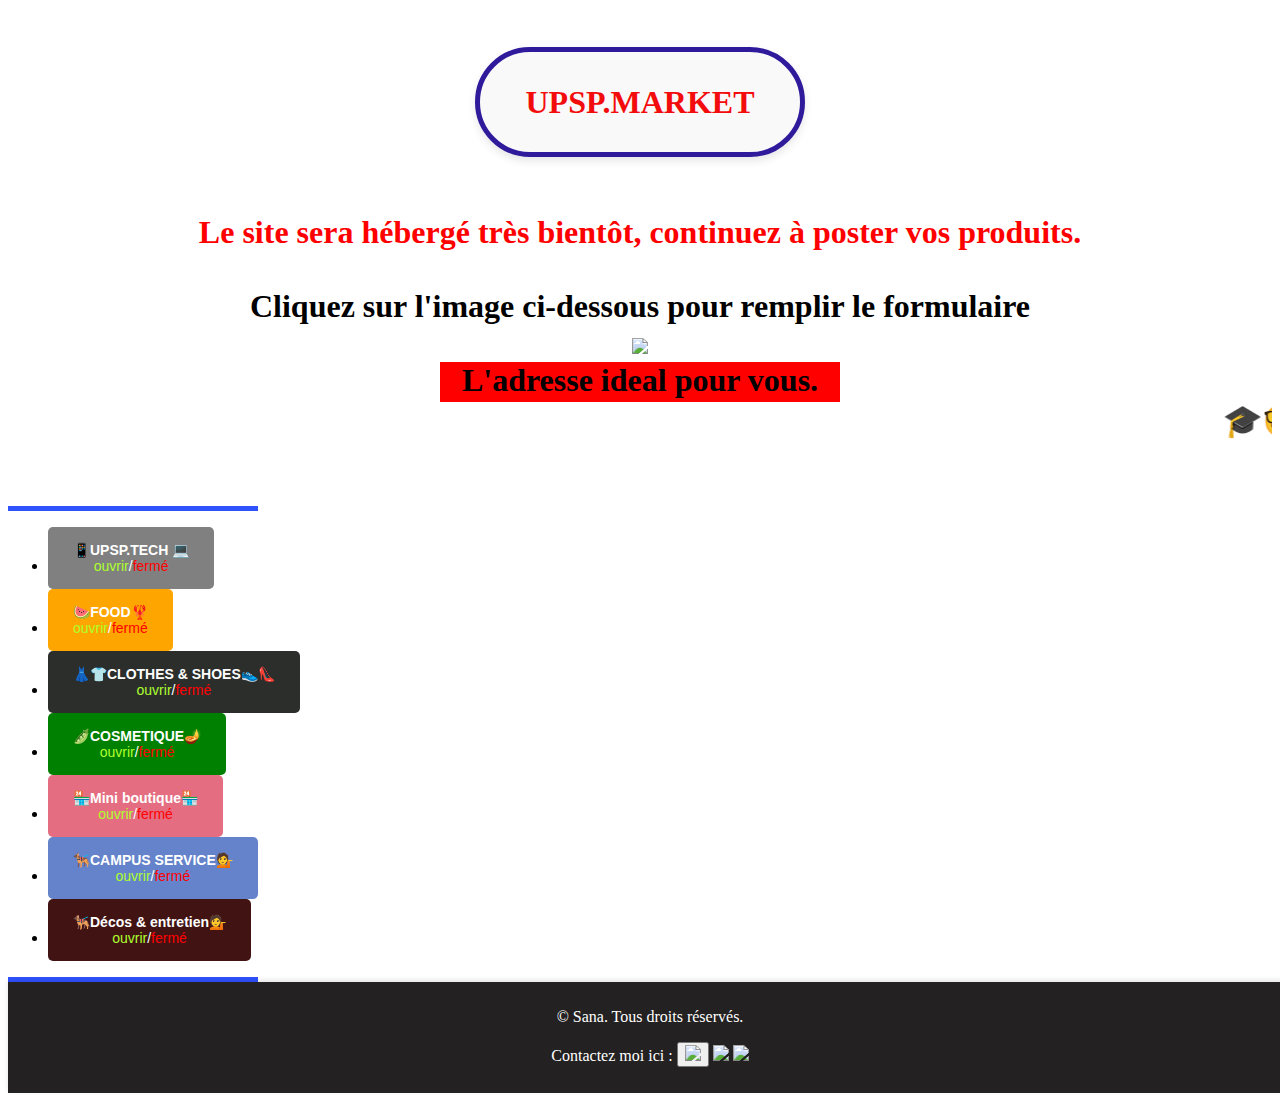
==== commit f1785a6b: "Update index.html" ====
--- a/index.html
+++ b/index.html
@@ -48,487 +48,68 @@
 
     <br>
     <div class="box"></div>
-    <button class="animated-button" style="background-color:grey" type="button" onclick="toggleDiv('A');"><strong>📱UPSP.TECH 💻</strong><br><span style="color:greenyellow">ouvrir</span>/<span style="color:red">fermé</span></button>
-    <button class="animated-button" style="background-color:orange" type="button" onclick="toggleDiv('B');"><strong>🍉FOOD🦞</strong><br><span style="color:greenyellow">ouvrir</span>/<span style="color:red">fermé</span></button>
-    <button class="animated-button" type="button" onclick="toggleDiv('E');"><strong>👗👕CLOTHES & SHOES👟👠</strong><br><span style="color:greenyellow">ouvrir</span>/<span style="color:red">fermé</span></button>
-    <button class="animated-button" style="background-color:green" type="button" onclick="toggleDiv('D');"><strong>🫛COSMETIQUE🪔</strong><br><span style="color:greenyellow">ouvrir</span>/<span style="color:red">fermé</span></button>
-    <button class="animated-button" style="background-color:rgba(218, 55, 82, 0.731)" type="button" onclick="toggleDiv('C');"><strong>🏪Mini boutique🏪</strong><br><span style="color:greenyellow">ouvrir</span>/<span style="color:red">fermé</span></button>
-    <button class="animated-button" style="background-color:rgb(100, 131, 202)" type="button" onclick="toggleDiv('F');"><strong>🐕‍🦺CAMPUS SERVICE💁</strong><br><span style="color:greenyellow">ouvrir</span>/<span style="color:red">fermé</span></button>
-    <button class="animated-button" style="background-color:rgb(66, 19, 19)" type="button" onclick="toggleDiv('G');"><strong>🐕‍🦺Décos & entretien💁</strong><br><span style="color:greenyellow">ouvrir</span>/<span style="color:red">fermé</span></button>
+    <nav>
+        <ul>
+            
+<!--_____________________UPSP.TECH__________________-->
+            <li>
+                <a href="tech.html">
+                    <button class="animated-button" style="background-color:grey"><strong>📱UPSP.TECH 💻</strong><br><span style="color:greenyellow">ouvrir</span>/<span style="color:red">fermé</span></button> 
+                </a>
+            </li>
+<!--_____________________Fin UPSP.TECH__________________-->
+
+<!--_____________________Food__________________-->            
+             <li>
+                <a href="food.html">
+                    <button class="animated-button" style="background-color:orange"><strong>🍉FOOD🦞</strong><br><span style="color:greenyellow">ouvrir</span>/<span style="color:red">fermé</span></button> 
+                </a>
+            </li>
+<!--_____________________Fin Food__________________-->   
+
+<!--_____________________CLOTHES & SHOES__________________-->            
+<li>
+    <a href="cloth.html">
+        <button class="animated-button"><strong>👗👕CLOTHES & SHOES👟👠</strong><br><span style="color:greenyellow">ouvrir</span>/<span style="color:red">fermé</span></button> 
+    </a>
+</li>
+<!--_____________________Fin CLOTHES & SHOES__________________-->  
+
+<!--_____________________COSMETIQUE__________________-->            
+<li>
+    <a href="cos.html">
+        <button class="animated-button" style="background-color:green"><strong>🫛COSMETIQUE🪔</strong><br><span style="color:greenyellow">ouvrir</span>/<span style="color:red">fermé</span></button>
+    </a>
+</li>
+<!--_____________________Fin COSMETIQUE__________________-->   
+
+<!--_____________________Boutique__________________-->            
+<li>
+    <a href="bout.html">
+        <button class="animated-button" style="background-color:rgba(218, 55, 82, 0.731)"><strong>🏪Mini boutique🏪</strong><br><span style="color:greenyellow">ouvrir</span>/<span style="color:red">fermé</span></button>
+    </a>
+</li>
+<!--_____________________Fin Boutique__________________-->   
+
+<!--_____________________service__________________-->            
+<li>
+    <a href="serv.html">
+        <button class="animated-button" style="background-color:rgb(100, 131, 202)"><strong>🐕‍🦺CAMPUS SERVICE💁</strong><br><span style="color:greenyellow">ouvrir</span>/<span style="color:red">fermé</span></button>
+    </a>
+</li>
+<!--_____________________Fin service__________________-->   
+
+<!--_____________________déco__________________-->            
+<li>
+    <a href="deco.html">
+        <button class="animated-button" style="background-color:rgb(66, 19, 19)"><strong>🐕‍🦺Décos & entretien💁</strong><br><span style="color:greenyellow">ouvrir</span>/<span style="color:red">fermé</span></button>
+    </a>
+</li>
+<!--_____________________Fin déco__________________-->   
+
+        </ul>
+    </nav>
     <div class="box"></div>
-
-    
-    <!--_______________________Button Grand volets_______________________-->
-
-    <div id="A" style="display: none;">
-    <br>
-    <span style="color:white">
-    <center>
-        <h2 style="background-color: grey">
-            UPSP.TECH
-        </h2>
-    </center>
-    </span>
-    <div class="tech">
-    <!--_______________________Button volet ordi_______________________-->
-    
-        <button class="animated-button" style="background-color:rgb(68, 66, 66);" type="button" onclick="toggleDiv('div1');">
-            <strong>
-                Ordinateur
-            </strong>
-            <br><span style="color:greenyellow">ouvrir</span>/<span style="color:red">fermé</span>
-        </button><br>
-    <!--_______________________Fin Button volet ordi_______________________-->
-     <!--_______________________Contenu button volet ordi_______________________-->
-     <div id="div1" style="display: none;"><br>
-        Rien pour l'instant
-    </div><br>
-    <!--_______________________Fin Contenu button volet ordi_______________________-->
-
-    <!--_______________________Button volet téléphone_______________________-->
-    
-     <button class="animated-button" style="background-color:rgb(68, 66, 66);" type="button" onclick="toggleDiv('div3');">
-        <strong>
-            Téléphone
-        </strong>
-        <br><span style="color:greenyellow">ouvrir</span>/<span style="color:red">fermé</span>
-    </button><br>
-<!--_______________________Fin Button volet téléphone_______________________-->
-         <!--_______________________Contenu button volet téléphone_______________________-->
-         <div id="div3" style="display: none;"><br>
-            Rien pour l'instant
-        </div><br>
-        <!--_______________________Fin Contenu button volet téléphone_______________________-->
-    <!--_______________________Button volet habillage_______________________-->
-            <button class="animated-button" style="background-color:rgb(68, 66, 66)" type="button" onclick="toggleDiv('div2');">              
-                    <strong>
-                    habillage PC
-                </strong>
-                <br><span style="color:greenyellow">ouvrir</span>/<span style="color:red">fermé</span>
-            </button>
-                    <br>
-    <!--_______________________Fin Button volet habillage_______________________--> 
-    
-    <!--_______________________Contenu Button volet habillage_______________________-->
-    <div id="div2" style="display: none;"><br>
-    Rien pour l'instant
-    </div><br>
-    <!--_______________________Fin Contenu button volet habillage_______________________-->
-</div>
-    <script>
-        function toggleDiv(id) {
-            const divCible = document.getElementById(id);
-            divCible.style.display = (divCible.style.display === 'none') ? 'block' : 'none';
-        }
-    </script>
-    </div>
-    <!--__________________Début Contenu UPSP.FOOD________________________-->
-<div id="B" style="display: none;">
-            <br>
-            <span style="color:white">
-            <center>
-                <h2 style="background-color: orange"
-                <h2>
-                    C'EST L'HEURE DE GARCON
-                </h2>
-            </center>
-            </span>
-
-<div class="food">
-
-<!--_________________________________________vendeur de Ines_________________________________-->
-<p> 
-    <h3>Attiéké</h3>
-    <img src="https://i.pinimg.com/474x/45/db/66/45db667c09c35a078e8d713dfca52bf6.jpg" width="200" eight="200"><br>
-    De l'attiéké frais et bien consistant disponible en chambre <br>
- Contactez le vendeur ici : 
-    
-    <a href="tel:+2250152304419"><button><img src="https://i.pinimg.com/474x/60/6f/cf/606fcf646f2f1ab3c95fbb1ce1888064.jpg" width="40" eight="40"></button></a> 
-    <a href="https://wa.me/message/4IFMV5DXGZZ4F1"<button><img src="https://th.bing.com/th/id/OIP.UU5lzm8LnjSTkLT4FLvFlAHaHa?rs=1&pid=ImgDetMain" width="40" eight="40"></button></a>
-     <!--Fin contacter vendeur-->
-    <!--Fin boxe contenue-->
-</p><br>
-<!--_________________________________________Fin vendeur de Ines_________________________________-->
-
-<!--_________________________________________Vendeur de Chocolat_________________________________-->
-<p>
-    <h3>Chocalat</h3>
-        <img src="https://i.pinimg.com/474x/d8/e5/52/d8e552cf3e29cdafb84d73206c1eb797.jpg" width="200" eight="200"><br>
-    disponible en chambre A1-76 :<br>
-    - 50 frs le cube<br>
-    - 500 frs le sachet<br>
-    - 1000 frs la boite<br></h3> 
-    Contactez le vendeur ici : 
-        
-        <a href="tel:+2250574932500"><button><img src="https://i.pinimg.com/474x/60/6f/cf/606fcf646f2f1ab3c95fbb1ce1888064.jpg" width="40" eight="40"></button></a> 
-        <a href="ttps://wa.me/2250574932500"<button><img src="https://th.bing.com/th/id/OIP.UU5lzm8LnjSTkLT4FLvFlAHaHa?rs=1&pid=ImgDetMain" width="40" eight="40"></button></a>
-         <!--Fin contacter vendeur-->
-</p>
-<!--_________________________________________Fin Vendeur de Chocolat_________________________________-->
-
-<!--_________________________________________vendeur de pain_________________________________-->
-<p>
-    <h3>Pain</h3>
-<img src="https://i.pinimg.com/474x/0f/12/c1/0f12c1b92d27aff63682634176e4d820.jpg" width="200" eight="200"><br>
-du pains chaud sur le campus disponible en D2-118<br>
- Contactez le vendeur ici : 
-
-<a href="tel:+2250703052714"><button><img src="https://i.pinimg.com/474x/60/6f/cf/606fcf646f2f1ab3c95fbb1ce1888064.jpg" width="40" eight="40"></button></a> 
-<a href="https://wa.me/2250703052714"<button><img src="https://th.bing.com/th/id/OIP.UU5lzm8LnjSTkLT4FLvFlAHaHa?rs=1&pid=ImgDetMain" width="40" eight="40"></button></a>
- <!--Fin contacter vendeur-->
-<!--Fin boxe contenue-->
-</p><br>
-<!--_________________________________________Fin vendeur de pain_________________________________-->
-
-<!--_________________________________________Vendeur de Gateau vanessa_________________________________-->
-<p>
-    <h3>Gâteau</h3>
-        <img src="https://i.pinimg.com/474x/2b/6e/2a/2b6e2ac77426325907b12efe74e81511.jpg" width="200" eight="200"><br>
-        Disponible en D2-115 pour les garçons et en A1-76 pour les filles :<br>
-    Contactez le vendeur ici : 
-        
-        <a href="tel:+2250574932500"><button><img src="https://i.pinimg.com/474x/60/6f/cf/606fcf646f2f1ab3c95fbb1ce1888064.jpg" width="40" eight="40"></button></a> 
-        <a href="ttps://wa.me/2250574932500"<button><img src="https://th.bing.com/th/id/OIP.UU5lzm8LnjSTkLT4FLvFlAHaHa?rs=1&pid=ImgDetMain" width="40" eight="40"></button></a>
-         <!--Fin contacter vendeur-->
-</p>
-<!--_________________________________________Fin Vendeur de Gateau vanessa_________________________________-->
-    
-    <!--_________________________________________Gbozon_________________________________-->
-<p>
-    <h3>gbozon bien consistant</h3>
-        <img src="https://i.pinimg.com/474x/61/51/6e/61516ebcb2709386ce1fd863b7da479f.jpg" width="200" eight="200"><br>
-        
-        <trong>
-            du gbozon bien consistant, 50 frs en chambre C2-111
-    <br> </trong> Contactez le vendeur ici : 
-        
-        <a href="tel:+225O749990500"><button><img src="https://i.pinimg.com/474x/60/6f/cf/606fcf646f2f1ab3c95fbb1ce1888064.jpg" width="40" eight="40"></button></a> 
-        <a href="https://wa.me/2250749990500"><button><img src="https://th.bing.com/th/id/OIP.UU5lzm8LnjSTkLT4FLvFlAHaHa?rs=1&pid=ImgDetMain" width="40" eight="40"></button></a>
-         <!--Fin contacter vendeur-->
-</p>
-    <!--_________________________________________Fin Gbozon_________________________________-->
-
-<!--_________________________________________Crepes Grace Emmanuella_________________________________-->
-<p>
-    <h3>Crêpes</h3>
-        <img src="https://i.pinimg.com/474x/1e/a3/45/1ea34511c8b0f3c87700ee6958c28e7b.jpg" width="200" eight="200"><br>
-        
-        <trong>
-            Crêpe<br> 
-            8 crêpe nature 1000f<br> 
-            8 crêpe au chocolat 1500f<br> 
-            10 crêpe au Nutella 2000f,<br>
-            disponible en chambre A1-47
-    <br> </trong> Contactez le vendeur ici : 
-        
-        <a href="tel:+2250787151311"><button><img src="https://i.pinimg.com/474x/60/6f/cf/606fcf646f2f1ab3c95fbb1ce1888064.jpg" width="40" eight="40"></button></a> 
-        <a href="https://wa.me/+2250787151311"><button><img src="https://th.bing.com/th/id/OIP.UU5lzm8LnjSTkLT4FLvFlAHaHa?rs=1&pid=ImgDetMain" width="40" eight="40"></button></a>
-         <!--Fin contacter vendeur-->
-</p>
-    <!--_________________________________________Fin Crepes Grace Emmanuella_________________________________-->
-
-<!--_________________________________________Vendeur de Chips_________________________________-->
-<p>
-    <h3>Chips</h3>
-        <img src="https://i.pinimg.com/474x/78/dd/a6/78dda67d8907d0174f7057cfb4152e4b.jpg" width="200" eight="200"><br>
-
-    disponible en chambre A1-63 pour les filles <br>et C2-103 pour les garçons au prix de 100f seulement.<br>
-    Contactez le vendeur ici : 
-        
-        <a href="tel:+2250152547659"><button><img src="https://i.pinimg.com/474x/60/6f/cf/606fcf646f2f1ab3c95fbb1ce1888064.jpg" width="40" eight="40"></button></a> 
-        <a href="lien whatsapp ici"<button><img src="https://th.bing.com/th/id/OIP.UU5lzm8LnjSTkLT4FLvFlAHaHa?rs=1&pid=ImgDetMain" width="40" eight="40"></button></a>
-         <!--Fin contacter vendeur-->
-</p><br>
-<!--_________________________________________Fin Vendeur de Chips_________________________________-->
-
-<!--_________________________________________AWAZA Emmanuel Désiré Des chips de bananes_________________________________-->
-<p>
-    <h3>chips de bananes</h3>
-        <img src="https://i.pinimg.com/474x/78/94/41/7894419e05bc29db40de49fc81e91cbb.jpg" width="200" eight="200"><br>
-        
-        <trong>
-            Des chips de bananes 100 frs<br>
-            disponible en chambre C2-101
-    <br> </trong> Contactez le vendeur ici : 
-        
-        <a href="tel:+2250777221396"><button><img src="https://i.pinimg.com/474x/60/6f/cf/606fcf646f2f1ab3c95fbb1ce1888064.jpg" width="40" eight="40"></button></a> 
-        <a href="https://wa.me/+2250777221396"><button><img src="https://th.bing.com/th/id/OIP.UU5lzm8LnjSTkLT4FLvFlAHaHa?rs=1&pid=ImgDetMain" width="40" eight="40"></button></a>
-         <!--Fin contacter vendeur-->
-</p>
-    <!--_________________________________________Fin AWAZA Emmanuel Désiré Des chips de bananes_________________________________-->
-
-    </div>
-</div>
-<!--__________________Fin Contenu UPSP.FOOD________________________-->   
-
-<!--__________________Début Contenu UPSP.CLOTHES________________________-->
-    
-<div id="E" style="display: none;">
-    <br><span style="color:white">
-        <center>
-            <h2 style="background-color: black">
-                UPSP.CLOTHES & SHOES
-            </h2>
-        </center>
-        </span>
-    <div class="clo">
-    <!--_________________________________________Vendeur de LYA tricoter_________________________________-->
-<p>
-    <h3>LYA CRÉATION 🧶</h3>
-        <img src="https://i.pinimg.com/474x/bf/a7/31/bfa73115e9c46bea02b4c4eecd085e69.jpg" width="200" eight="200">
-    <img src="https://i.pinimg.com/474x/b7/91/5d/b7915d10ad5358093e8c8f657ff0f574.jpg" width="150" eight="300">
-    
-        
-        <h3>
-    Nous donnons vie à vos idées de vêtements.</h3> 
-    Contactez le vendeur ici : 
-        
-        <a href="tel:+2250703997519"><button><img src="https://i.pinimg.com/474x/60/6f/cf/606fcf646f2f1ab3c95fbb1ce1888064.jpg" width="40" eight="40"></button></a> 
-        <a href="lien whatsapp ici"<button><img src="https://th.bing.com/th/id/OIP.UU5lzm8LnjSTkLT4FLvFlAHaHa?rs=1&pid=ImgDetMain" width="40" eight="40"></button></a>
-         <!--Fin contacter vendeur-->
-</p>
-    <!--_________________________________________Fin vendeur LYA tricoter_________________________________-->
-<!--_________________________________________Vendeuse audrey_________________________________-->
-<p>
-    <br>
-    <h3>Drey🥰Drey🛒</h3>
-        <img src="https://i.pinimg.com/474x/ae/05/b2/ae05b27e4883dfc32a8785d1a883253a.jpg" width="200" eight="200"><br>
-    venez faire votre shopping ici😉 : <br></h3> 
-    Contactez le vendeur ici : 
-        
-        <a href="tel:+2250556816036"><button><img src="https://i.pinimg.com/474x/60/6f/cf/606fcf646f2f1ab3c95fbb1ce1888064.jpg" width="40" eight="40"></button></a> 
-        <a href="https://wa.me/+2250556816036"<button><img src="https://th.bing.com/th/id/OIP.UU5lzm8LnjSTkLT4FLvFlAHaHa?rs=1&pid=ImgDetMain" width="40" eight="40"></button></a>
-         <!--Fin contacter vendeur-->
-</p>
-    <!--_________________________________________Fin Vendeuse audrey_________________________________-->
-    <br>
-    </div>
-</div>
-<!--__________________Fin Contenu UPSP.CLOTHES________________________-->
- <!--__________________Début Contenu UPSP.COSMETIQUE________________________-->
-    
- <div id="D" style="display: none;">
-    <br><span style="color:white">
-        <center>
-            <h2 style="background-color: green"
-            <h2>
-                UPSP.COSMETIQUE
-            </h2>
-        </center>
-        </span>
-        <div class="cos">
-<!--_________________________________________Savons noir_________________________________-->
-<p>
-    <h3>Savon noir 100% naturel</h3>
-        <img src="https://i.pinimg.com/736x/ee/a3/fc/eea3fce37acac38609f61dd4b78e49b3.jpg" width="200" eight="200"><br>
-        
-        <trong>
-    Vente de savon noir qui est un savon fait à base d'ingrédients naturels tels que le beurre de karité, l'huile végétale, la potasse, l'hysope.
-    <br>Le savon traite les boutons, les odeurs corporelles, les pieds d'athlète, eczéma, les vergetures, les teignes, les dartres, disponible en D2-113
-    <br> </trong> Contactez le vendeur ici : 
-        
-        <a href="tel:+2250703967378"><button><img src="https://i.pinimg.com/474x/60/6f/cf/606fcf646f2f1ab3c95fbb1ce1888064.jpg" width="40" eight="40"></button></a> 
-        <a href="https://wa.me/+2250703967378"<button><img src="https://th.bing.com/th/id/OIP.UU5lzm8LnjSTkLT4FLvFlAHaHa?rs=1&pid=ImgDetMain" width="40" eight="40"></button></a>
-         <!--Fin contacter vendeur-->
-</p>
-<!--_________________________________________Fin Savons noir_________________________________-->
-
-<!--_________________________________________Parfum et essence_________________________________-->
-<p>
-    <h3>Parfums et essences de parfum</h3>
-        <img src="https://i.pinimg.com/474x/e9/b1/dc/e9b1dc9c8f61c61010616ae4e5856036.jpg" width="200" eight="200"><br>
-        
-        <trong>
-    Parfums et essences de parfum disponible à un prix abordable 1000f pour les parfums et 500f pour les essences , disponible en chambre A1-56
-    <br> </trong> Contactez le vendeur ici : 
-        
-        <a href="tel:+2250710426249"><button><img src="https://i.pinimg.com/474x/60/6f/cf/606fcf646f2f1ab3c95fbb1ce1888064.jpg" width="40" eight="40"></button></a> 
-        <a href="https://wa.me/+2250710426249"><button><img src="https://th.bing.com/th/id/OIP.UU5lzm8LnjSTkLT4FLvFlAHaHa?rs=1&pid=ImgDetMain" width="40" eight="40"></button></a>
-         <!--Fin contacter vendeur-->
-</p>
-    <!--_________________________________________Fin Parfum et essence_________________________________-->
-
-            <!--_________________________________________Parfum Kouadio Amoin djelou sylvera_________________________________-->
-<p>
-    <h3>PARFUM</h3>
-        <img src="lien manquant ici" width="200" eight="200"><br>
-        
-        <trong>
-            Des parfums à des prix satisfaisants 1000 l'unité<br>
-            disponible en chambre A1-64
-    <br> </trong> Contactez le vendeur ici : 
-        
-        <a href="tel:+2250594936590"><button><img src="https://i.pinimg.com/474x/60/6f/cf/606fcf646f2f1ab3c95fbb1ce1888064.jpg" width="40" eight="40"></button></a> 
-        <a href="https://wa.me/+2250594936590"><button><img src="https://th.bing.com/th/id/OIP.UU5lzm8LnjSTkLT4FLvFlAHaHa?rs=1&pid=ImgDetMain" width="40" eight="40"></button></a>
-         <!--Fin contacter vendeur-->
-</p>
-    <!--_________________________________________Fin Parfum Kouadio Amoin djelou sylvera_________________________________-->
-    
-            
-    <br>
-</div>
-</div>
- <!--__________________Fin Contenu UPSP.COSMETIQUE________________________-->
-    <!--__________________Début Contenu UPSP.mini Boutique________________________-->
-    <div id="C" style="display: none;">
-        <br><span style="color:white">
-            <center>
-                <h2 style="background-color: rgb(56, 53, 53)"
-                <h2>
-                    UPSP.boutique
-                </h2>
-            </center>
-            </span>
-            <div class="bout">
-        <!--_________________________________________Lait en poudre_________________________________-->
-<p>
-    <h3>Lait en poudre</h3>
-        <img src="https://i.pinimg.com/474x/da/71/39/da71391848eca5b598dca9f551ba0c46.jpg" width="200" eight="200"><br>
-        
-        <trong>
-    Lait en poudre disponible en C2-95 au prix de 150 frs
-    <br> </trong> Contactez le vendeur ici : 
-        
-        <a href="tel:+2250170113116"><button><img src="https://i.pinimg.com/474x/60/6f/cf/606fcf646f2f1ab3c95fbb1ce1888064.jpg" width="40" eight="40"></button></a> 
-        <a href="lien ici"><button><img src="https://th.bing.com/th/id/OIP.UU5lzm8LnjSTkLT4FLvFlAHaHa?rs=1&pid=ImgDetMain" width="40" eight="40"></button></a>
-         <!--Fin contacter vendeur-->
-</p>
-    <!--_________________________________________Fin Lait en poudre_________________________________-->
-
-    <!--_________________________________________Sardine & Paté GNIRE KADIDJA STEPHANIE KANE_________________________________-->
-<p>
-    <h3>Sardine et pâté</h3>
-        <img src="https://i.pinimg.com/736x/95/d1/04/95d1048e8f7e5d4bbb7358df4927274b.jpg" width="200" eight="200"><br>
-        
-        <trong>
-            Sardine et pâté prix unitaire 500 frs<br>
-            disponible en chambre A1-58
-    <br> </trong> Contactez le vendeur ici : 
-        
-        <a href="tel:+2250706524776"><button><img src="https://i.pinimg.com/474x/60/6f/cf/606fcf646f2f1ab3c95fbb1ce1888064.jpg" width="40" eight="40"></button></a> 
-        <a href="https://wa.me/+2250706524776"><button><img src="https://th.bing.com/th/id/OIP.UU5lzm8LnjSTkLT4FLvFlAHaHa?rs=1&pid=ImgDetMain" width="40" eight="40"></button></a>
-         <!--Fin contacter vendeur-->
-</p>
-    <!--_________________________________________Fin Sardine & Patté GNIRE KADIDJA STEPHANIE KANE_________________________________-->
-    
-    
-    </div>
-    </div>
-    <!--__________________Fin Contenu UPSP.boutique________________________-->   
-    
-    <!--_________________________________________________________________________________-->
-
-    <!--__________________Début Contenu UPSP.SERVICE________________________-->
-    
-<div id="F" style="display: none;">
-    <br><span style="color:white">
-        <center>
-            <h2 style="background-color: black"
-            <h2>
-                UPSP.SERVICES
-            </h2>
-        </center>
-        </span>
-    <div class="serv">
-    <!--_________________________________________SKAOMAC BUSINESS_________________________________-->
-<p>
-<h3>SKOMAC BUSINESS</h3>
-    <img src="https://i.pinimg.com/474x/c5/59/a8/c559a83ff2778a058ad5ac349b01bca1.jpg" width="200" eight="200"><br>
-    
-    <trong>
-Impressions et photocopie des fichiers.
-<br>Traitement de photo d'identité.
-<br>Vente de paquet de rame.
-<br>Disponible en D2-113 <br>
-</trong> Contactez le vendeur ici : 
-    
-    <a href="tel:+2250703967378"><button><img src="https://i.pinimg.com/474x/60/6f/cf/606fcf646f2f1ab3c95fbb1ce1888064.jpg" width="40" eight="40"></button></a> 
-    <a href="https://wa.me/+2250703967378"<button><img src="https://th.bing.com/th/id/OIP.UU5lzm8LnjSTkLT4FLvFlAHaHa?rs=1&pid=ImgDetMain" width="40" eight="40"></button></a>
-     <!--Fin contacter vendeur-->
-    <!--Fin boxe contenue-->
-</p>
-<!--_________________________________________Fin SKAOMAC BUSINESS_________________________________-->
-
-<!--_________________________________________C-MULTISERVICES_________________________________-->
-<p>
-    <h3>CAMILLE-MULTISERVICES</h3>
-        <img src="https://i.pinimg.com/474x/c2/e6/0b/c2e60b9cf5459fa193fe725023d4932d.jpg" width="200" eight="200">
-        <img src="https://i.pinimg.com/564x/3c/a6/0d/3ca60d78b547be806c9e15394372f84d.jpg" width="200" eight="200"><br>
-        
-        <trong>
-    Inscription en ligne, Photocopie impression photo miniute chez C-MULTISERVICES Dsponible en D1-66
-    <br> </trong> Contactez le vendeur ici : 
-        
-        <a href="tel:+2250757496308"><button><img src="https://i.pinimg.com/474x/60/6f/cf/606fcf646f2f1ab3c95fbb1ce1888064.jpg" width="40" eight="40"></button></a> 
-        <a href="https://wa.me/qr/ED5CKX2KMQSAJ1"><button><img src="https://th.bing.com/th/id/OIP.UU5lzm8LnjSTkLT4FLvFlAHaHa?rs=1&pid=ImgDetMain" width="40" eight="40"></button></a>
-         <!--Fin contacter vendeur-->
-</p>
-<!--_________________________________________Fin C-MULTISERVICES_________________________________-->
-
-<!--_________________________________________SERVICE D'IMPRESSION_________________________________-->
-<p>
-    <h3>SERVICE D'IMPRESSION</h3>
-        <img src="https://i.pinimg.com/474x/cc/c7/12/ccc7129cc0d66d6a14f354e8819dfcce.jpg" width="200" eight="200"><br>
-        
-        <trong>
-            Service d'Impressions, reliures, photos d'identité<br>
-            disponible en chambre A1-78
-    <br> </trong> Contactez le vendeur ici : 
-        
-        <a href="tel:+2250769153672"><button><img src="https://i.pinimg.com/474x/60/6f/cf/606fcf646f2f1ab3c95fbb1ce1888064.jpg" width="40" eight="40"></button></a> 
-        <a href="https://wa.me/+2250769153672"><button><img src="https://th.bing.com/th/id/OIP.UU5lzm8LnjSTkLT4FLvFlAHaHa?rs=1&pid=ImgDetMain" width="40" eight="40"></button></a>
-         <!--Fin contacter vendeur-->
-</p>
-<!--_________________________________________Fin SERVICE D'IMPRESSION_________________________________-->  
-    
-
-    <br>
-</div>
-</div>
-<!--__________________Fin Contenu UPSP.SERVICE________________________-->
-
-<!--__________________Début Contenu Décos & entretien________________________-->
-    
-<div id="G" style="display: none;">
-    <br><span style="color:white">
-        <center>
-            <h2 style="background-color: rgb(66, 19, 19)"
-            <h2>
-                UPSP.Décos & entretien🫧
-            </h2>
-        </center>
-        </span>
-        <div class="entr">
-            <!--_________________________________________Savon Liquide_________________________________-->
-<p>
-    <h3>Savon liquide</h3>
-        <img src="https://i.pinimg.com/474x/43/82/1d/43821df7a17ba163728462c3c203c2c0.jpg" width="200" eight="200"><br>
-        
-        <trong>
-            Savon liquide 500f/300f, disponible en chambre A1-55
-    <br> </trong> Contactez le vendeur ici : 
-        
-        <a href="tel:+2250705180723"><button><img src="https://i.pinimg.com/474x/60/6f/cf/606fcf646f2f1ab3c95fbb1ce1888064.jpg" width="40" eight="40"></button></a> 
-        <a href="https://wa.me/+2250705180723"><button><img src="https://th.bing.com/th/id/OIP.UU5lzm8LnjSTkLT4FLvFlAHaHa?rs=1&pid=ImgDetMain" width="40" eight="40"></button></a>
-         <!--Fin contacter vendeur-->
-</p>
-    <!--_________________________________________Fin Savon Liquide_________________________________-->
-    
-    
-        </div>
-</div>
-<!--__________________Fin Contenu Décos & entretien________________________-->
-
-    <script>
-        function toggleDiv(id) {
-            const divCible = document.getElementById(id);
-            divCible.style.display = (divCible.style.display === 'none') ? 'block' : 'none';
-        }
-    </script>
-    <!--________________________________________________________________-->
-    
-    <!--_______________________Fin Button Grand volets_______________________-->
-</div><br><br><br>
 
 <!-- Pied de page -->
   <footer class="footer">
